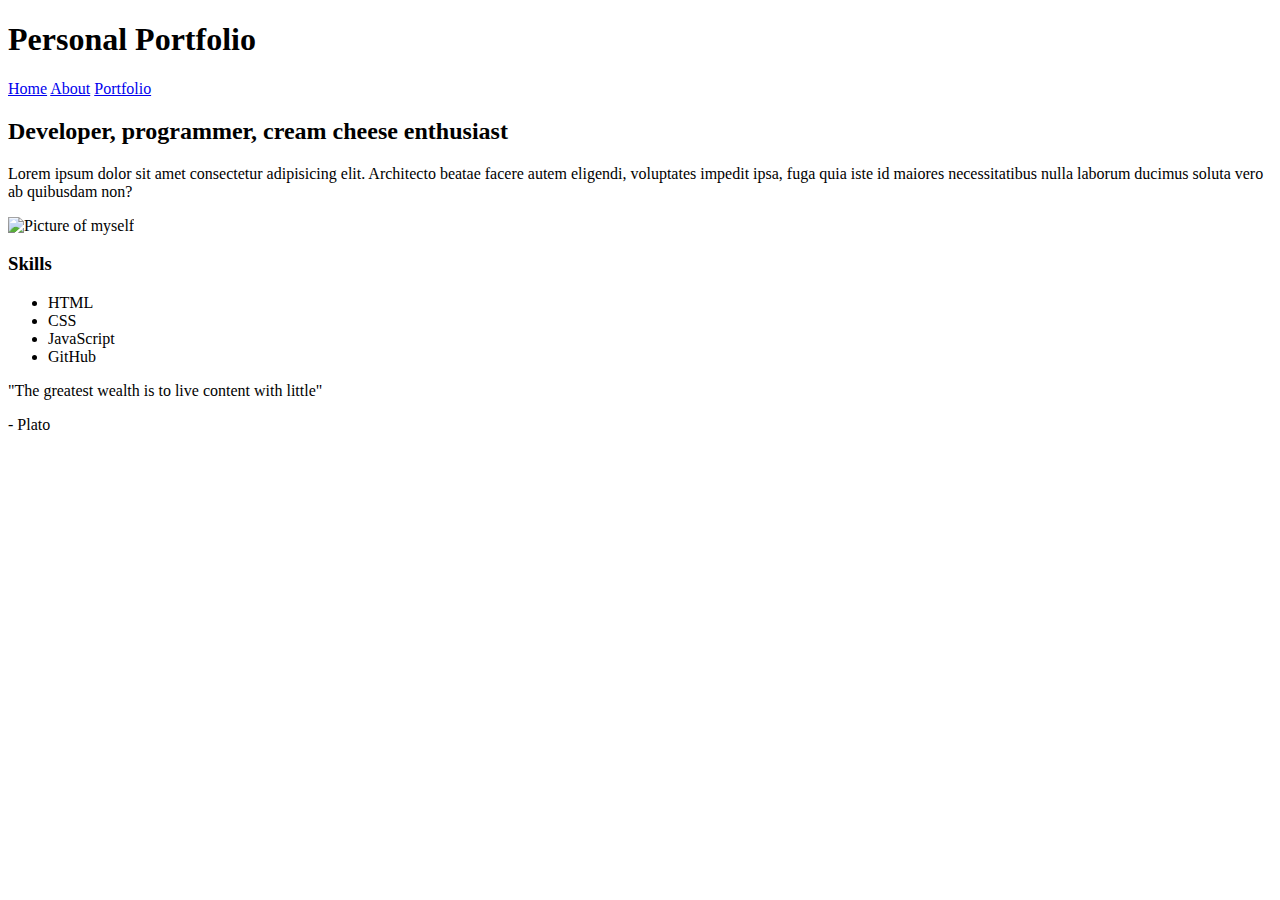
==== index.html @ f7f98bf9 "work on index.html" ====
<!DOCTYPE html>
<html lang="en">
<head>
    <meta charset="UTF-8">
    <meta name="viewport" content="width=device-width, initial-scale=1.0">
    <link rel="stylesheet" href="style.css">
    <script src="script.js" defer></script>
    <title>Fernando's Portfolio</title>
</head>

<body>
    <header>
        <div>
            <h1 id="mainh1">Personal Portfolio</h1>
            <nav id="pagelink">
                <a href="index.html">Home</a>
                <a href="about.html">About</a>
                <a href="portfolio.html">Portfolio</a>
            </nav>
        </div>
    </header>
    
    <div id="jobh2">
        <h2>Developer, programmer, cream cheese enthusiast</h2>
    </div>

    <div id="descp">
        <p>Lorem ipsum dolor sit amet consectetur adipisicing elit. Architecto beatae facere autem eligendi, voluptates impedit ipsa, fuga quia iste id maiores necessitatibus nulla laborum ducimus soluta vero ab quibusdam non?</p>
    </div>

    <div id="homeimg">
        <img src="https://upload.wikimedia.org/wikipedia/en/thumb/3/3b/SpongeBob_SquarePants_character.svg/1200px-SpongeBob_SquarePants_character.svg.png" alt="Picture of myself">
    </div>

    <div id="skillsul">
        <h3>Skills</h3>
        <ul>
            <li>HTML</li>
            <li>CSS</li>
            <li>JavaScript</li>
            <li>GitHub</li>
        </ul>
    </div>

    <div id="quotep">
        <p>
            "The greatest wealth is to live content with little"
            <div><p>- Plato</p></div>
        </p>
    </div>
</body>
</html>
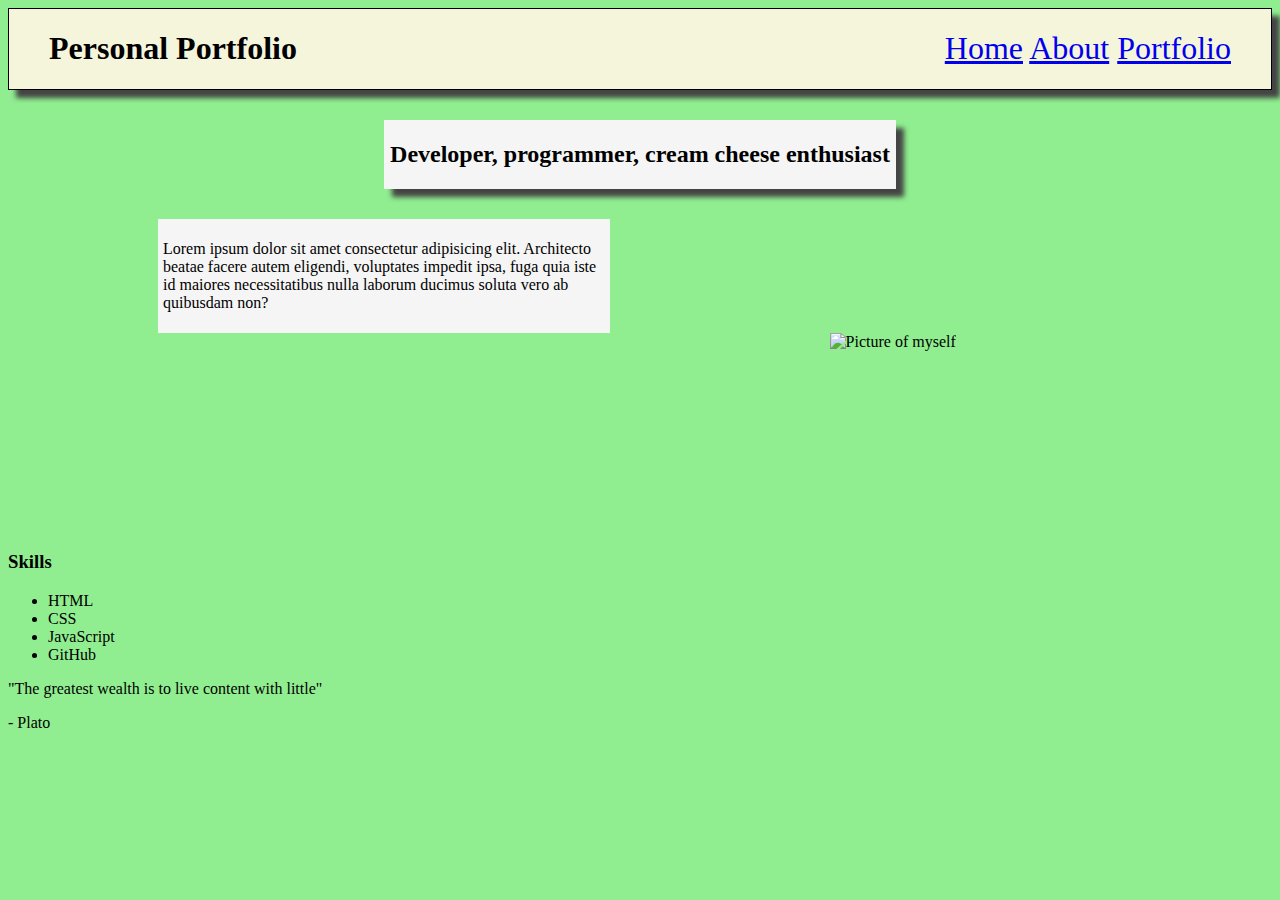
==== commit a3ff61cd: "work on index.html" ====
--- a/index.html
+++ b/index.html
@@ -24,29 +24,33 @@
         <h2>Developer, programmer, cream cheese enthusiast</h2>
     </div>
 
-    <div id="descp">
-        <p>Lorem ipsum dolor sit amet consectetur adipisicing elit. Architecto beatae facere autem eligendi, voluptates impedit ipsa, fuga quia iste id maiores necessitatibus nulla laborum ducimus soluta vero ab quibusdam non?</p>
+    <div id="descimg">
+        <div id="descp">
+            <p>Lorem ipsum dolor sit amet consectetur adipisicing elit. Architecto beatae facere autem eligendi, voluptates impedit ipsa, fuga quia iste id maiores necessitatibus nulla laborum ducimus soluta vero ab quibusdam non?</p>
+        </div>
+    
+        <div id="homeimg">
+            <img src="https://upload.wikimedia.org/wikipedia/en/thumb/3/3b/SpongeBob_SquarePants_character.svg/1200px-SpongeBob_SquarePants_character.svg.png" alt="Picture of myself">
+        </div>
     </div>
 
-    <div id="homeimg">
-        <img src="https://upload.wikimedia.org/wikipedia/en/thumb/3/3b/SpongeBob_SquarePants_character.svg/1200px-SpongeBob_SquarePants_character.svg.png" alt="Picture of myself">
-    </div>
-
-    <div id="skillsul">
-        <h3>Skills</h3>
-        <ul>
-            <li>HTML</li>
-            <li>CSS</li>
-            <li>JavaScript</li>
-            <li>GitHub</li>
-        </ul>
-    </div>
-
-    <div id="quotep">
-        <p>
-            "The greatest wealth is to live content with little"
-            <div><p>- Plato</p></div>
-        </p>
+    <div id="ulquote">
+        <div id="skillsul">
+            <h3>Skills</h3>
+            <ul>
+                <li>HTML</li>
+                <li>CSS</li>
+                <li>JavaScript</li>
+                <li>GitHub</li>
+            </ul>
+        </div>
+    
+        <div id="quotep">
+            <p>
+                "The greatest wealth is to live content with little"
+                <div><p>- Plato</p></div>
+            </p>
+        </div>
     </div>
 </body>
 </html>--- a/style.css
+++ b/style.css
@@ -0,0 +1,55 @@
+body {
+    background-color: lightgreen;
+}
+
+header {
+   border: 1px solid black;
+   box-sizing: border-box;
+   background-color: beige;
+   box-shadow: 8px 8px 5px #444;
+   text-align-last: justify;
+}
+
+#mainh1 {
+    display: inline-block;
+    font-size: 32px;
+    padding-left: 40px;
+}
+ 
+ #pagelink {
+     display: inline-block;
+     font-size: 32px;
+     padding-right: 40px;
+}
+
+#jobh2 {
+    text-align: center;
+    border: 1px solid whitesmoke;
+    box-sizing: border-box;
+    background-color: whitesmoke;
+    max-width: fit-content;
+    margin-left: auto;
+    margin-right: auto;
+    margin-top: 30px;
+    padding: 0px 5px 0px 5px;
+    box-shadow: 8px 8px 5px #444;
+}
+
+#descp {
+    display: inline-block;
+    border: 5px solid whitesmoke;
+    box-sizing: content-box;
+    background-color: whitesmoke;
+    margin-top: 30px;
+    margin-left: 150px;
+    margin-right: 65%;
+    width: 35%;
+}
+
+img {
+    display: inline-block;
+    height: 200px;
+    margin-left: 65%;
+    margin-right: 150px;
+}
+
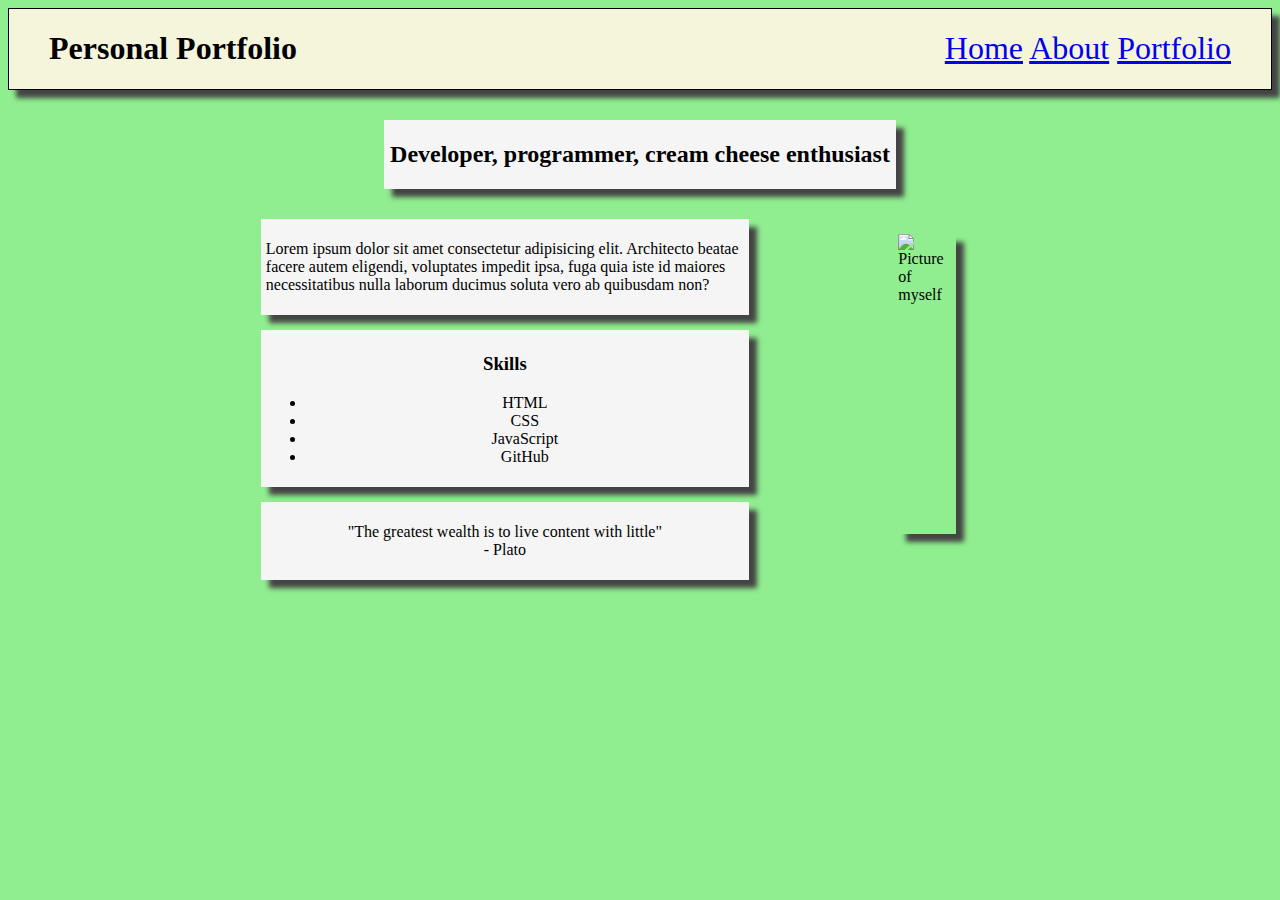
==== commit ab5eb019: "work on index.html and style.css" ====
--- a/index.html
+++ b/index.html
@@ -24,33 +24,40 @@
         <h2>Developer, programmer, cream cheese enthusiast</h2>
     </div>
 
-    <div id="descimg">
-        <div id="descp">
-            <p>Lorem ipsum dolor sit amet consectetur adipisicing elit. Architecto beatae facere autem eligendi, voluptates impedit ipsa, fuga quia iste id maiores necessitatibus nulla laborum ducimus soluta vero ab quibusdam non?</p>
-        </div>
+    <main>
+        <div id="textcontainer">
+            <div id="descp">
+                <p>Lorem ipsum dolor sit amet consectetur adipisicing elit. Architecto beatae facere autem eligendi, voluptates impedit ipsa, fuga quia iste id maiores necessitatibus nulla laborum ducimus soluta vero ab quibusdam non?</p>
+            </div>
+            
+            <br>
     
-        <div id="homeimg">
-            <img src="https://upload.wikimedia.org/wikipedia/en/thumb/3/3b/SpongeBob_SquarePants_character.svg/1200px-SpongeBob_SquarePants_character.svg.png" alt="Picture of myself">
-        </div>
-    </div>
-
-    <div id="ulquote">
-        <div id="skillsul">
-            <h3>Skills</h3>
-            <ul>
-                <li>HTML</li>
-                <li>CSS</li>
-                <li>JavaScript</li>
-                <li>GitHub</li>
-            </ul>
-        </div>
+            <div id="skillsul">
+                <h3>Skills</h3>
+                <ul>
+                    <li>HTML</li>
+                    <li>CSS</li>
+                    <li>JavaScript</li>
+                    <li>GitHub</li>
+                </ul>
+            </div>
     
-        <div id="quotep">
+            <br>
+    
+            <div id="quotep">
             <p>
                 "The greatest wealth is to live content with little"
-                <div><p>- Plato</p></div>
+                <br>- Plato
             </p>
+            </div>
         </div>
-    </div>
+
+        <div id="imgcontainer">
+            <img id="homeimg" src="https://upload.wikimedia.org/wikipedia/en/thumb/3/3b/SpongeBob_SquarePants_character.svg/1200px-SpongeBob_SquarePants_character.svg.png" alt="Picture of myself">
+        </div>
+    </main>
+        
+
+        
 </body>
 </html>--- a/style.css
+++ b/style.css
@@ -35,21 +35,54 @@
     box-shadow: 8px 8px 5px #444;
 }
 
+main {
+    display: flex;
+    align-items: center;
+    justify-content: center;
+}
+
+#textcontainer {
+    margin-left: 20%;
+}
+
 #descp {
     display: inline-block;
     border: 5px solid whitesmoke;
     box-sizing: content-box;
     background-color: whitesmoke;
+    width: 75%;
     margin-top: 30px;
-    margin-left: 150px;
-    margin-right: 65%;
-    width: 35%;
+    box-shadow: 8px 8px 5px #444;
 }
 
-img {
+#skillsul {
     display: inline-block;
-    height: 200px;
-    margin-left: 65%;
-    margin-right: 150px;
+    text-align: center;
+    border: 5px solid whitesmoke;
+    box-sizing: content-box;
+    background-color: whitesmoke;
+    width: 75%;
+    margin-top: 15px;
+    box-shadow: 8px 8px 5px #444;
 }
 
+#quotep {
+    display: inline-block;
+    text-align: center;
+    border: 5px solid whitesmoke;
+    box-sizing: content-box;
+    background-color: whitesmoke;
+    width: 75%;
+    margin-top: 15px;
+    box-shadow: 8px 8px 5px #444;
+}
+
+#imgcontainer {
+    margin-right: 25%;
+}
+
+#homeimg {
+    display: inline-block;
+    height: 300px;
+    box-shadow: 8px 8px 5px #444;
+}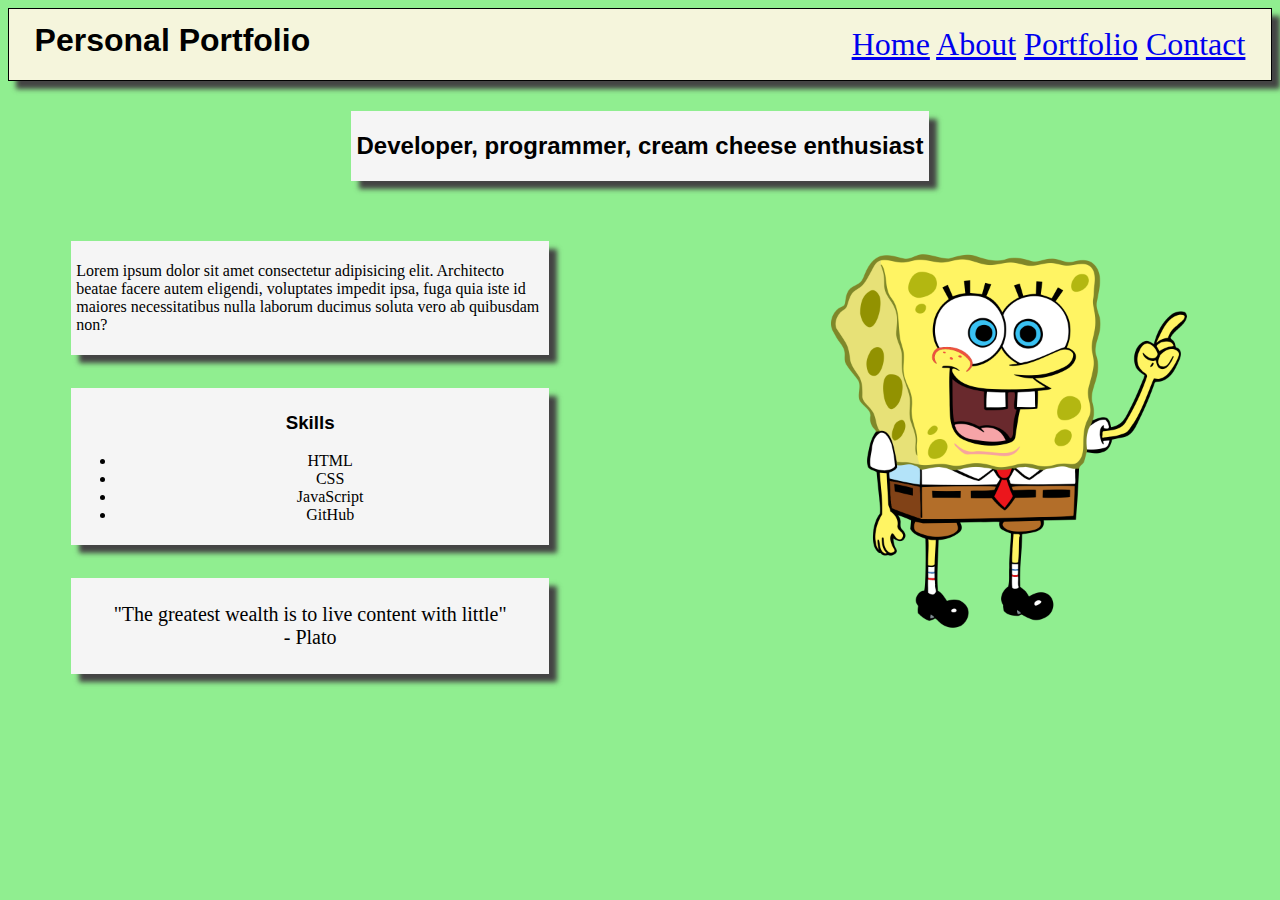
==== commit 3f682de9: "block 12 work" ====
--- a/index.html
+++ b/index.html
@@ -10,12 +10,13 @@
 
 <body>
     <header>
+        <div><h1 id="mainh1">Personal Portfolio</h1></div>
         <div>
-            <h1 id="mainh1">Personal Portfolio</h1>
             <nav id="pagelink">
                 <a href="index.html">Home</a>
                 <a href="about.html">About</a>
                 <a href="portfolio.html">Portfolio</a>
+                <a href="contact.html">Contact</a>
             </nav>
         </div>
     </header>
@@ -25,39 +26,35 @@
     </div>
 
     <main>
-        <div id="textcontainer">
-            <div id="descp">
-                <p>Lorem ipsum dolor sit amet consectetur adipisicing elit. Architecto beatae facere autem eligendi, voluptates impedit ipsa, fuga quia iste id maiores necessitatibus nulla laborum ducimus soluta vero ab quibusdam non?</p>
-            </div>
-            
-            <br>
-    
-            <div id="skillsul">
-                <h3>Skills</h3>
-                <ul>
-                    <li>HTML</li>
-                    <li>CSS</li>
-                    <li>JavaScript</li>
-                    <li>GitHub</li>
-                </ul>
+        <div class="cont">
+            <div class="textleftcont">
+                <div id="descp">
+                    <p>Lorem ipsum dolor sit amet consectetur adipisicing elit. Architecto beatae facere autem eligendi, voluptates impedit ipsa, fuga quia iste id maiores necessitatibus nulla laborum ducimus soluta vero ab quibusdam non?</p>
+                </div>
+                
+                <br>
+        
+                <div id="skillsul">
+                    <h3>Skills</h3>
+                    <ul>
+                        <li>HTML</li>
+                        <li>CSS</li>
+                        <li>JavaScript</li>
+                        <li>GitHub</li>
+                    </ul>
+                </div>
+        
+                <br>
+        
+                <div id="quotep">
+                <p>"The greatest wealth is to live content with little"<br>- Plato</p>
+                </div>
             </div>
     
-            <br>
-    
-            <div id="quotep">
-            <p>
-                "The greatest wealth is to live content with little"
-                <br>- Plato
-            </p>
+            <div class="imgrightcont">
+                <img id="homeimg" src="/images/spongebob-img.png" alt="Picture of myself">
             </div>
         </div>
-
-        <div id="imgcontainer">
-            <img id="homeimg" src="https://upload.wikimedia.org/wikipedia/en/thumb/3/3b/SpongeBob_SquarePants_character.svg/1200px-SpongeBob_SquarePants_character.svg.png" alt="Picture of myself">
-        </div>
-    </main>
-        
-
-        
+    </main>  
 </body>
 </html>--- a/style.css
+++ b/style.css
@@ -7,19 +7,52 @@
    box-sizing: border-box;
    background-color: beige;
    box-shadow: 8px 8px 5px #444;
-   text-align-last: justify;
+   display: flex;
+   align-items: center;
+   justify-content: space-between;
+}
+
+main {
+    margin-left: 5%;
+    margin-right: 5%;
+}
+
+img {
+    height: 400px;
+}
+
+h1 {
+    font-family: Verdana, Geneva, Tahoma, sans-serif;
+}
+
+h2, h3 {
+    font-family: 'Lucida Sans', 'Lucida Sans Regular', 'Lucida Grande', 'Lucida Sans Unicode', Geneva, Verdana, sans-serif;
+}
+
+p {
+    font-family: 'Times New Roman', Times, serif;
+}
+
+li {
+    font-family: 'Times New Roman', Times, serif;
 }
 
 #mainh1 {
     display: inline-block;
     font-size: 32px;
-    padding-left: 40px;
+    padding-left: 2vw;
+    margin-top: 1vw;
 }
  
- #pagelink {
-     display: inline-block;
-     font-size: 32px;
-     padding-right: 40px;
+#pagelink {
+    display: inline-block;
+    font-size: 32px;
+    padding-right: 2vw;
+}
+
+a:hover {
+    color: orange;
+    font-size: 36px;
 }
 
 #jobh2 {
@@ -35,18 +68,30 @@
     box-shadow: 8px 8px 5px #444;
 }
 
-main {
+.cont {
     display: flex;
     align-items: center;
     justify-content: center;
-}
-
-#textcontainer {
-    margin-left: 20%;
+    margin-top: 30px;
+}
+
+.textrightcont {
+    margin-left: 5%;
+}
+
+.textleftcont {
+    margin-right: 5%;
+}
+
+.imgleftcont {
+    margin-right: 5%;
+}
+
+.imgrightcont {
+    margin-left: 5%;
 }
 
 #descp {
-    display: inline-block;
     border: 5px solid whitesmoke;
     box-sizing: content-box;
     background-color: whitesmoke;
@@ -56,7 +101,6 @@
 }
 
 #skillsul {
-    display: inline-block;
     text-align: center;
     border: 5px solid whitesmoke;
     box-sizing: content-box;
@@ -67,7 +111,6 @@
 }
 
 #quotep {
-    display: inline-block;
     text-align: center;
     border: 5px solid whitesmoke;
     box-sizing: content-box;
@@ -75,14 +118,162 @@
     width: 75%;
     margin-top: 15px;
     box-shadow: 8px 8px 5px #444;
-}
-
-#imgcontainer {
-    margin-right: 25%;
-}
-
-#homeimg {
-    display: inline-block;
-    height: 300px;
-    box-shadow: 8px 8px 5px #444;
+    font-size: 20px;
+}
+
+#philoh2 {
+    border: 5px solid whitesmoke;
+    box-sizing: border-box;
+    background-color: whitesmoke;
+    width: fit-content;
+    box-shadow: 8px 8px 5px #444;
+}
+
+#philop {
+    border: 5px solid whitesmoke;
+    box-sizing: border-box;
+    background-color: whitesmoke;
+    box-shadow: 8px 8px 5px #444;
+
+}
+
+#fashionh2 {
+    border: 5px solid whitesmoke;
+    box-sizing: border-box;
+    background-color: whitesmoke;
+    width: fit-content;
+    box-shadow: 8px 8px 5px #444;
+}
+
+#fashionp {
+    border: 5px solid whitesmoke;
+    box-sizing: border-box;
+    background-color: whitesmoke;
+    box-shadow: 8px 8px 5px #444;
+}
+
+#budgeterh2 {
+    border: 5px solid whitesmoke;
+    box-sizing: border-box;
+    background-color: whitesmoke;
+    width: fit-content;
+    box-shadow: 8px 8px 5px #444;
+}
+
+#budgeterp {
+    border: 5px solid whitesmoke;
+    box-sizing: border-box;
+    background-color: whitesmoke;
+    box-shadow: 8px 8px 5px #444;
+}
+
+#gameh2 {
+    border: 5px solid whitesmoke;
+    box-sizing: border-box;
+    background-color: whitesmoke;
+    width: fit-content;
+    box-shadow: 8px 8px 5px #444;
+}
+
+#gamep {
+    border: 5px solid whitesmoke;
+    box-sizing: border-box;
+    background-color: whitesmoke;
+    box-shadow: 8px 8px 5px #444;
+
+}
+
+#aih2 {
+    border: 5px solid whitesmoke;
+    box-sizing: border-box;
+    background-color: whitesmoke;
+    width: fit-content;
+    box-shadow: 8px 8px 5px #444;
+}
+
+#aip {
+    border: 5px solid whitesmoke;
+    box-sizing: border-box;
+    background-color: whitesmoke;
+    box-shadow: 8px 8px 5px #444;
+}
+
+.formpage {
+    display: flex;
+    align-items: center;
+    justify-content: center;
+    flex-direction: column;
+}
+
+#formh2 {
+    margin-top: 2vw;
+    margin-bottom: 2vw;
+    border: 1px solid whitesmoke;
+    box-sizing: border-box;
+    background-color: whitesmoke;
+    max-width: fit-content;
+    box-shadow: 8px 8px 5px #444;
+}
+
+#form {
+    background-color: whitesmoke;
+    padding: 1vw;
+}
+
+#successh1 {
+    margin: auto;
+    border: 1px solid whitesmoke;
+    box-sizing: border-box;
+    background-color: whitesmoke;
+    max-width: fit-content;
+    box-shadow: 8px 8px 5px #444;
+}
+
+@media (max-width: 320px) and (max-height: 480px) {
+   img {
+    margin-top: 30px;
+    height: 250px;
+   }
+   
+   header {
+    flex-flow: column;
+   }
+
+    .cont {
+    display: flex;
+    align-items: center;
+    justify-content: center;
+    flex-flow: column;
+   }
+
+   .righttext{
+    flex-flow: column-reverse;
+   }
+
+   .imgleftcont {
+    height: 10%;
+   }
+
+   .imgrightcont {
+    height: 10%;
+   }
+
+   #mainh1 {
+    font-size: 9vw;
+   }
+
+   #pagelink {
+    font-size: 7vw;
+    margin-left: auto;
+    margin-right: auto;
+   }
+
+   #formh2 {
+    margin-top: 5vw;
+    margin-bottom: 5vw;
+   }
+
+   #successh1 {
+    font-size: 18px;
+   }
 }